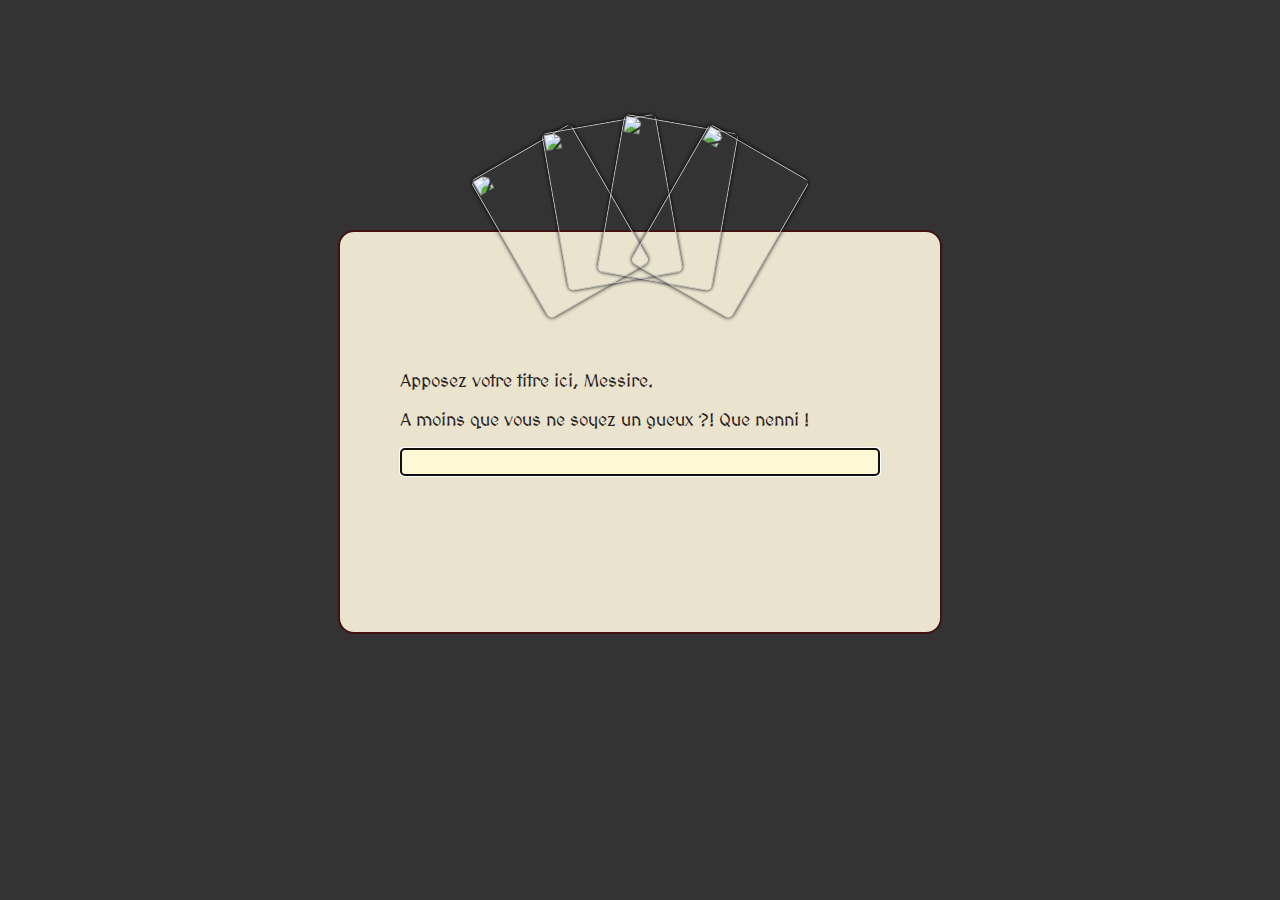
==== index.html @ 94e6631d "Classement V1" ====
<!DOCTYPE html>
<html lang="fr">
<head>
	<meta charset="UTF-8">
	<meta name="viewport" content="width=device-width, initial-scale=1.0">
	<link href="https://fonts.googleapis.com/css2?family=MedievalSharp&display=swap" rel="stylesheet">
	<link href="public/style.css" rel="stylesheet">
	<title>NikoCardZ - Regardez votre collection de cartes </title>
	<script defer src="public/script.js"></script>
	<link rel="preload" href="public/fond4.jpg" as="image">
	<link rel="preload" href="public/cards/back_.png" as="image">
	<link rel="preload" href="public/cards/cache1.png" as="image">
	<link rel="preload" href="public/cards/cache2.png" as="image">
	<link rel="preload" href="public/cards/cache3.png" as="image">
	<link rel="preload" href="public/cards/cache4.png" as="image">
	<link rel="preload" href="public/cards/cache5.png" as="image">
	<link rel="preload" href="public/cards/cache6.png" as="image">
	<link rel="preload" href="public/cards/cache7.png" as="image">
	<link rel="preload" href="public/cards/cache8.png" as="image">
	<link rel="preload" href="public/cards/cache9.png" as="image">
	<!-- Balises Open Graph de base -->
	<meta property="og:title" content="NikoCardZ - Regardez votre collection de cartes" />
	<meta property="og:type" content="website" />
	<meta property="og:image" content="https://aprylpe.github.io/NikocardZ/public/cards/back_.png" />
	<meta property="og:description" content="Venez-en prestement vous peler le jonc en guerroyant entres Seigneureries !
Récoltez moulte cartes de batailles et allez quérir la victoire !
Mon joie, ma mie !" />
	<meta property="og:site_name" content="NikoCardZ" />
	<meta property="og:locale" content="fr_FR" />

</head>
<body>
	<header style="display: none">
		<h1>NikoCardZ</h1>
		<nav>
			<div>
				<label for="style-select">Style d'affichage :</label>
				<select id="style-select">
					<option value="album">Album</option>
					<option value="debloquees">Débloquées</option>
					<option value="rank">Classement</option>
				</select>
			</div>
			<div>
				<label for="collection-name">Collection de :</label>
				<div>
					<input type="text" id="collection-name">
					<div id="dropDown"></div>
				</div>
				<button id="refresh-page">
					<svg xmlns="http://www.w3.org/2000/svg" viewBox="0 0 64 64" width="20" height="20" >
						<path d="M56 34A1 1 90 018 34a24 24 90 0147-7m3-19-2 19-18-6" stroke="#fff" stroke-width="6" fill="none"/>
					</svg>
				</button>
			</div>
		</nav>
	</header>
	<main>
		<div id="card-container">
			<div class="start">
				<div class="cadre">
					<div class="jeu">
						<img src="public/cards/back_.png" alt="" width="116" height="160"></img>
						<img src="public/cards/back_.png" alt="" width="116" height="160"></img>
						<img src="public/cards/back_.png" alt="" width="116" height="160"></img>
						<img src="public/cards/back_.png" alt="" width="116" height="160"></img>
					</div>
					<div id="start-content"></div>
				</div>
			</div>
		</div>
	</main>
</body>
</html>
---- public/style.css ----
body {
	margin: 0;
	font-family: "MedievalSharp", cursive;
	font-weight: 400;
	font-style: normal;
	background: #333;
}

main {
	width: 100%;
	overflow: hidden;
}

select, input {
	color: #fff;
	background: #333;
	border: solid 1px #000;
	font-size: 16px;
	font-family: serif;
	padding: 4px;
	border-radius: 4px;
	flex: 1;
	width: 160px;
}

/* Scroll bar */

::-webkit-scrollbar {
  width: 8px;
}

::-webkit-scrollbar-track {
  box-shadow: inset 0 0 5px grey;
  border-radius: 4px;
}

/* Handle */
::-webkit-scrollbar-thumb {
  background: #8888;
  border-radius: 4px;
}

/* Handle on hover */
::-webkit-scrollbar-thumb:hover {
  background: #666;
}

/* Styles pour le header */
header {
	background-color: #292222;
	color: #fff8d5;
	padding: 20px 16px;
	margin: 0 0 20px 0;
	border-bottom: solid 1px #000;
	position: sticky;
	top: 0;
	z-index: 20;
}

header h1 {
	font-size: 36px;
	margin: 0; /* Supprimer les marges par défaut */
}

header nav {
	display: flex;
	align-items: center;
	justify-content: space-between;
	margin-top: 4px;
	flex-wrap: wrap;
}

header nav div {
	display: flex;
	align-items: center;
}

@media (max-width: 660px) {
	header nav div {
		margin: 4px 0;
		width: 100%;
	}
	header h1 {
		font-size: 28px;
	}
	header {
		padding: 12px;
	}
	select, input {
		width: unset;
	}
	label {
		width: 140px;
	}
}

header label, header input, header button, header select {
	margin-right: 10px; /* Espacement entre les éléments de la barre de navigation */
}

header button {
	background-color: #333;
	color: #fff;
	border: solid 1px #000;
	padding: 4px;
	cursor: pointer;
	font-family: "MedievalSharp", cursive;
	display: flex;
	border-radius: 4px;
}

header button:hover {
	background-color: #666;
}

/* DopDown */

#dropDown, #start-dropDown {
	position: fixed;
	background-color: #333;
	padding: 6px;
	width: 232px;
	display: none;
	flex-direction: column;
	overflow-x: hidden;
	overflow-y: scroll;
	max-height: 220px;
	margin-top: 30px;
	border: solid 1px #000;
	border-radius: 4px;
	align-self: flex-start;
	margin-left: -36px;
	z-index: 25;
	box-shadow: 0 4px 8px #000;
}
#dropDown.visible, #start-dropDown.visible {
	display: flex;
}
#dropDown p, #start-dropDown p {
	display: flex;
	flex: 1;
	margin: 0;
	padding: 2px 8px;
	width: 100%;
	align-items: center;
}
#dropDown p:hover, #start-dropDown p:hover {
	background: #666;
	font-weight: bold;
}
#dropDown img.avatar, #start-dropDown img.avatar {
	margin-right: 8px;
	width: 28px;
	height: 28px;
}

/* Styles pour le conteneur de cartes */
#card-container {
	display: flex;
	flex-direction: column;
}
.album-page-container {
	display: flex;
	justify-content: center;
}

/* Styles pour les pages d'album */
.album-page {
	display: none;
	align-items: flex-start;
	background-color: #eae3ce;
	border: solid 1px #888;
	padding: 0.5vh 3vh;
	flex-direction: column;
}

.album-page.visible {
	display: flex;
}
.album-page.visible.next-visible + .album-page {
	display: flex;
}

.album-page-grid {
	display: grid;
	grid-template-columns: auto auto auto;
	gap: 2vh;
	width: 47.5vh;
	height: 66vh;
}
.album-page-head {
	width: 100%;
	text-align: center;
}
.album-page-head::before,
.album-page-head::after {
	content: '~~';
	margin: 0 10px;
}
.album-page-footer {
	width: 100%;
	text-align: right;
}
.album-page .card {
	width: 100%;
	max-height: 20vh;
	max-width: 14.5vh;
	transition: 0.5s;
	position: relative;
	border-radius: 6px;
	overflow: hidden;
	z-index: 10;
    background-image: url(cards/back_.png);
    background-size: cover;
}

.album-page img, .card img {
	width: 100%;
	height: auto;
	transition: 0s;
	background-image: url("cards/back_.png");
	background-size: cover;
}


.album-page .card.locked{
	filter: grayscale(0.6);
	opacity: 0.8;
}
.album-page .card.locked:hover{
	filter: grayscale(0);
	opacity: 1;
}

.album-page .card.unlocked:hover {
	transform: scale(1.2);
	z-index: 11;
}

.album-button-container {
	display: flex;
}

.album-button-container button {
	border: none;
	padding: 12px;
	flex: 1;
	background: none;
	color: #fff8d5;
	font-size: 16px;
	height: 48px;
	font-family: "MedievalSharp", cursive;
}

.album-button-container button:hover {
	border: none;
	color: #fff;
	font-weight: 900;
}

.album-button-container button:first-child::before, .album-button-container button:last-child::after {
	content: " ";
	display: inline-block;
	width: 38px;
	height: 16px;
	background-image: url("fleche.svg");
	margin: 0 8px;
}

.album-button-container button:first-child::before {
	transform: scalex(-1);
}

.max {
	background-image: url("fond.png");
	background-size: 64px;
}


img:hover + .card-count {
	display: block;
}
.card-count {
    display: none;
    margin: 16vh 6px 0 0;
    position: fixed;
    z-index: 30;
    color: #fff;
    font-weight: bold;
    top: 0;
    font-size: 36px;
    text-shadow: 0 0 8px #000, -2px -2px 6px #000, -2px 2px 6px #000, 2px -2px 6px #000, 2px 2px 6px #000;
    width: 95%;
    text-align: right;
	pointer-events: none;
}

#card-container h2, #card-container>img {
	align-self: center;
	color: #fff8d5;
	font-size: 24px;
	text-align: center;
	margin: 7vh 16px;
}

.holo.unlocked {
	box-shadow: 1px 1px 8px #ff8, -1px -1px 8px #faf;
}

.holo.unlocked::before {
	content: "";
	position: absolute;
	top: 0;
	left: 0;
	width: 100%;
	height: 100%;
	background-image: url(hologra4.png);
	opacity: 0.6;
	background-size: 160vh;
	background-position: left;
	background-attachment: fixed;
	animation: fade-in-out 40s infinite;
	animation-timing-function: ease-in-out;
	pointer-events: none;
}

.ex:hover img {
	filter: saturate(1.5);
}

.progress {
	display: block;
	background: #222;
	margin: 16px auto;
	border: solid 1px #000;
	border-radius: 4px;
	overflow: hidden;
}
.progress>div {
	background-image: url("progress.svg");
	background-color: #f55;
	background-size: 24px 36px;
	background-position-x: 0;
	animation: progress 2s infinite;
	animation-timing-function: linear;
	height: 100%;
}

#mainLoad {
	width: 50%;
	height: 32px;
}

@keyframes fade-in-out {
	0% { background-position-x: left; }
	25% { background-position-y: top; }
	50% { background-position-x: right; }
	75% { background-position-y: bottom; }
	100% { background-position-x: left; }
}

@keyframes progress {
	0% { background-position-x: 0px; }
	100% { background-position-x: 24px; }
}

@media (max-width: 660px) {
	.album-page-grid {
		gap: 1vh;
		width: 45.5vh;
		height: 64vh;
	}
	#dropDown, #start-dropDown {
		width: calc(100% - 194px);
		max-height: 360px;
		margin-left: 0px;
		z-index: 25;
	}
	#dropDown p, #start-dropDown p {
		margin: 8px;
		font-size: 18px;
	}
}

/* Page stats */

#card-container h2.stats {
	margin: 4vh 0 16px 0;
	font-size: 32px;
	display: flex;
	align-items: center;
}

#card-container h2.stats img {
	width: 50px;
	height: 50px;
	margin: 0 16px;
}

div.stats {
	display: flex;
	justify-content: center;
	margin-bottom: 4vh;
}

.stats tbody, .stats td, .stats th {
	display: flex;
	flex-direction: column;
	flex: 1;
	color: #fff;
	justify-content: center;
	font-size: 16px;
}
.stats tr {
	min-height: 32px;
	display: flex;
	background: #444;
	padding: 0 8px 0 4px;
}
.stats tr:nth-of-type(odd) {
	background: #303030;
}

.stats table {
	width: 40%;
	min-width: 320px;
	text-align: center;
	display: flex;
	border: solid 1px #000;
	border-radius: 8px;
	overflow: hidden;
	margin: 8px;
}
.stats table .progress {
	margin: 0 0 8px 0;
	height: 6px;
	width: 100%;
}
.stats table p {
	margin: 0;
}

.cardList {
	display: flex;
	flex-wrap: wrap;
	justify-content: center;
}

.cardList .cardRender {
	width: calc(14.5vh + 150px);
	background: #222;
	padding: 8px;
	border: solid 1px #000;
	border-radius: 4px;
	display: flex;
	margin: 8px;
	color: #fff8d5;
}

.cardRender .card {
	height: 20vh;
	width: 14.5vh;
	position: relative;
	border-radius: 6px;
	overflow: hidden;
	z-index: 10;
	margin-right: 12px;
}
.cardRender .cardInfo {
	flex: 1;
}
.cardRender .card img {
	height: 20vh;
	width: 14.5vh;
}

.cardRender h3 {
	margin: 0;
	font-size: 32px;
	text-align: center;
}
.cardRender h4 {
	margin: 12px 0 4px 0;
	font-size: 20px;
}
.cardRender p {
	margin: 4px;
	font-size: 16px;
}


@media (max-width: 660px) {
	div.stats {
		flex-direction: column;
		align-items: center;
	}
	.stats table {
		width: 90%;
	}
	.cardRender .card, .cardRender .card img {
		height: 16vh;
		width: 11.6vh;
	}

	.cardList .cardRender {
		width: calc(11.6vh + 120px);
	}

	.cardRender h3 {
		font-size: 24px;
	}
	.cardRender h4 {
		margin: 12px 0 4px 0;
		font-size: 18px;
	}
	.cardRender p {
		margin: 4px;
		font-size: 14px;
	}
}

/* Full screen */

.card:fullscreen {
	background-image: url("fond4.jpg");
	transition: 0s;
	background-size: 18vh;
}
.card:fullscreen>div {
	display: grid;
	align-content: center;
	justify-content: center;
}

.card:fullscreen img {
	max-width: 100%;
	max-height: 100vh;
	margin-top: calc(50vh - 69%);
	width: 100%;
	height: auto;
    background: none;
}

.card:fullscreen .card-count {
	display: none;
}

/* Accueil */

.start {
    width: 100%;
    background: url("fond4.jpg");
    height: 100vh;
    background-size: 18vh;
}

.start .cadre {
    font-size: 18px;
	width: 100%;
    height: 400px;
    max-width: 600px;
    background: #eae3ce;
	color: #292222;
    margin: calc(50vh - 220px) auto;
    border: solid 2px #411;
    border-radius: 16px;
}

.start .jeu {
    left: calc(50% - 58px);
    position: absolute;
    margin-top: 48px;
}
.start .jeu img{
    position: absolute;
    box-shadow: 0 0 4px #000;
    border-radius: 6px;
}
.start .jeu img:nth-child(1){
	z-index: 5;
	transform: rotate(330deg) translate(0, -160px);
}
.start .jeu img:nth-child(2){
	z-index: 6;
	transform: rotate(350deg) translate(0, -160px);
}
.start .jeu img:nth-child(3){
	z-index: 7;
	transform: rotate(10deg) translate(0, -160px);
}
.start .jeu img:nth-child(4){
	z-index: 8;
	transform: rotate(30deg) translate(0, -160px);
}

#start-content {
    padding: 120px 60px 0 60px;
}

#start-content h2, #start-content>img {
	color: #292222;
    font-size: 24px;
    margin: 0 auto;
    display: block;
}

#start-content .progress {
    width: 70%;
}
#start-content .progress>div {
    background-color: #fb7;
}

#start-content input {
    color: #292222;
    background: #fff8d5;
    width: calc(100% - 10px);
}

#start-dropDown {
	position: relative;
	background-color: #fff8d5;
	margin: 0;
    width: calc(100% - 14px);
}
#start-dropDown p:hover {
	background: #fff;
	font-weight: bold;
}

@media (max-width: 660px) {
	.start .jeu img{
		width: 87px;
		height: 120px;
	}
	.start .cadre {
		font-size: 16px;
		height: 300px;
		margin: calc(40vh - 220px) 12px;
		width: calc(100% - 28px);
	}
	.start .jeu {
		left: calc(50% - 44px);
		margin-top: 48px;
	}
	#start-content {
		padding: 54px 32px 0 32px;
	}
}

/* Classement */

.classement {
    max-width: 600px;
    margin: auto;
    color: #fff;
    text-align: center;
    width: 100%;
    display: flex;
    flex-direction: column;
}
.classement .title {
}

.classement tr {
	background: #444;
}
.classement tr:nth-of-type(odd) {
	background: #303030;
}

.classement table {
	border-collapse: collapse;
	border: solid 1px #000;
	border-radius: 8px;
    font-size: 16px;
}
.classement table .progress {
    margin: 0 2%;
    height: 6px;
    width: 96%;
}
.classement table p {
	margin: 0;
}
.classement table img {
	margin: 2px 12px 2px 4px;
	height: 28px;
	width: 28px;
	overflow: hidden;
	align-self: start;
	display: inline-block;
}
.classement table .pseudo {
    text-align: left;
    display: flex;
    align-items: center;
}
.classement th {
    background-color: #111;
    padding: 4px 0;
    font-size: 18px;
}
.classement td {
    padding: 1px 4px;
    min-width: 100px;
}
.classement td:first-child {
    min-width: 40px;
}

.classement .me {
    border: solid 2px #f22;
}



/* Affichage spécial */

#page-6 .album-page-grid {
	grid-template-columns: auto auto;
	width: 31vh;
	margin: 0 8.25vh;
	justify-items: center;
}

.album-page #card-48 {
	max-height: 40vh;
	max-width: 29vh;
	display: unset;
	grid-column-end: span 2;
	grid-row-end: span 2;
}
.album-page #card-48.unlocked:hover {
	transform: scale(1.1);
}

.album-page #card-7, .album-page #card-8, .album-page #card-9 {
	margin: 0 -1vh 0 1vh;
}

@media (min-width: 661px) {
	.album-page #card-10, .album-page #card-11, .album-page #card-12 {
		margin: 0 1vh 0 -1vh;
	}
}
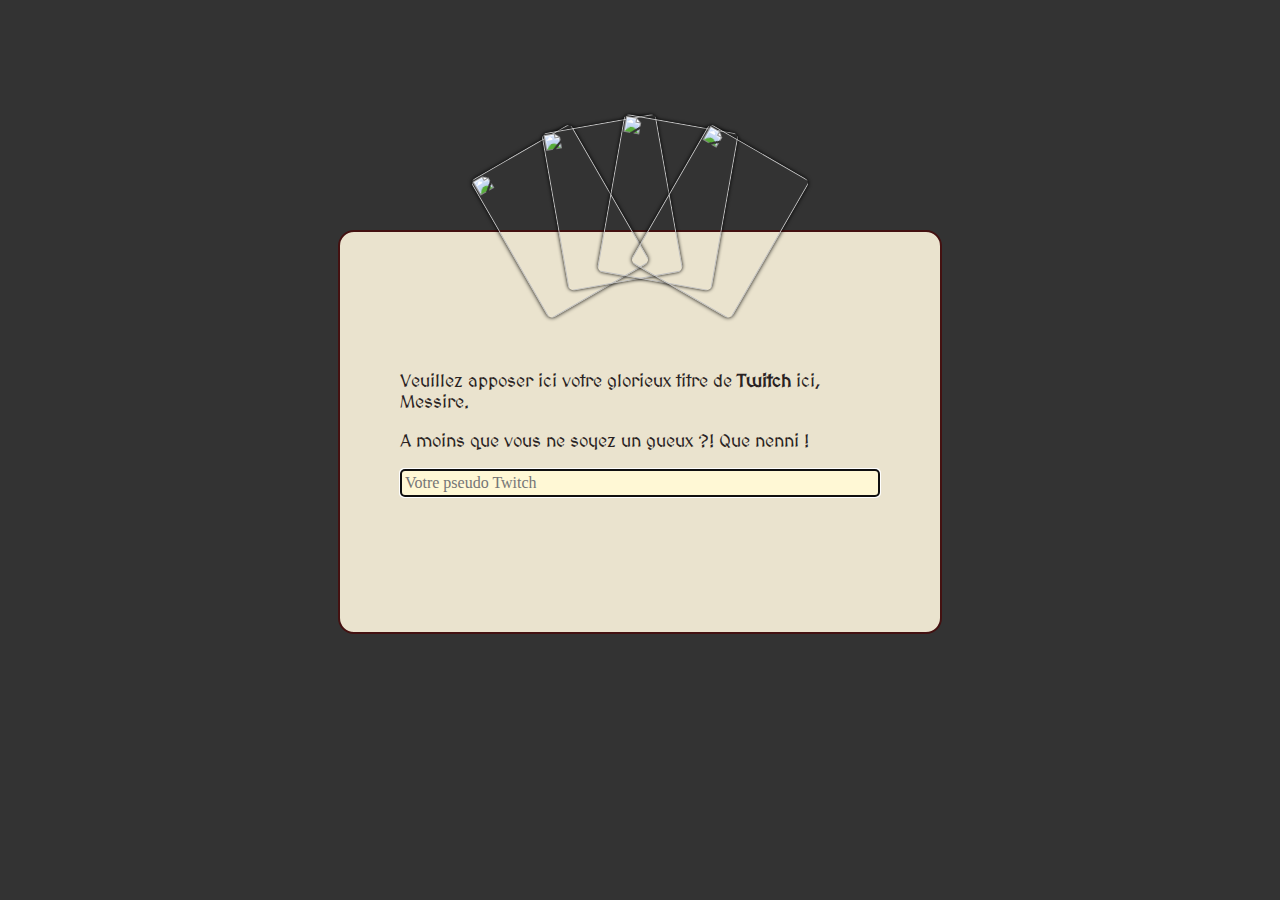
==== commit 460a8794: "bouton pour choix d'affichage" ====
--- a/index.html
+++ b/index.html
@@ -7,8 +7,6 @@
 	<link href="public/style.css" rel="stylesheet">
 	<title>NikoCardZ - Regardez votre collection de cartes </title>
 	<script defer src="public/script.js"></script>
-	<link rel="preload" href="public/fond4.jpg" as="image">
-	<link rel="preload" href="public/cards/back_.png" as="image">
 	<link rel="preload" href="public/cards/cache1.png" as="image">
 	<link rel="preload" href="public/cards/cache2.png" as="image">
 	<link rel="preload" href="public/cards/cache3.png" as="image">
@@ -33,13 +31,10 @@
 	<header style="display: none">
 		<h1>NikoCardZ</h1>
 		<nav>
-			<div>
-				<label for="style-select">Style d'affichage :</label>
-				<select id="style-select">
-					<option value="album">Album</option>
-					<option value="debloquees">Débloquées</option>
-					<option value="rank">Classement</option>
-				</select>
+			<div id="style-select" data-value="album">
+				<button data-value="album">Album</button>
+				<button data-value="progress">Progression</button>
+				<button data-value="rank">Classement</button>
 			</div>
 			<div>
 				<label for="collection-name">Collection de :</label>
--- a/public/style.css
+++ b/public/style.css
@@ -112,6 +112,24 @@
 
 header button:hover {
 	background-color: #666;
+}
+
+#style-select button {
+	font-size: 16px;
+	padding: 4px;
+	width: 120px;
+	text-align: center;
+	display: block;
+	height: 30px;
+}
+
+#style-select[data-value="album"] button[data-value="album"],
+#style-select[data-value="album"] button:hover[data-value="album"],
+#style-select[data-value="progress"] button[data-value="progress"],
+#style-select[data-value="progress"] button:hover[data-value="progress"],
+#style-select[data-value="rank"] button[data-value="rank"],
+#style-select[data-value="rank"] button:hover[data-value="rank"] {
+    background: #222;
 }
 
 /* DopDown */
@@ -211,8 +229,8 @@
 	border-radius: 6px;
 	overflow: hidden;
 	z-index: 10;
-    background-image: url(cards/back_.png);
-    background-size: cover;
+	background-image: url(cards/back_.png);
+	background-size: cover;
 }
 
 .album-page img, .card img {
@@ -282,17 +300,17 @@
 	display: block;
 }
 .card-count {
-    display: none;
-    margin: 16vh 6px 0 0;
-    position: fixed;
-    z-index: 30;
-    color: #fff;
-    font-weight: bold;
-    top: 0;
-    font-size: 36px;
-    text-shadow: 0 0 8px #000, -2px -2px 6px #000, -2px 2px 6px #000, 2px -2px 6px #000, 2px 2px 6px #000;
-    width: 95%;
-    text-align: right;
+	display: none;
+	margin: 16vh 6px 0 0;
+	position: fixed;
+	z-index: 30;
+	color: #fff;
+	font-weight: bold;
+	top: 0;
+	font-size: 36px;
+	text-shadow: 0 0 8px #000, -2px -2px 6px #000, -2px 2px 6px #000, 2px -2px 6px #000, 2px 2px 6px #000;
+	width: 95%;
+	text-align: right;
 	pointer-events: none;
 }
 
@@ -539,7 +557,7 @@
 	margin-top: calc(50vh - 69%);
 	width: 100%;
 	height: auto;
-    background: none;
+	background: none;
 }
 
 .card:fullscreen .card-count {
@@ -549,33 +567,33 @@
 /* Accueil */
 
 .start {
-    width: 100%;
-    background: url("fond4.jpg");
-    height: 100vh;
-    background-size: 18vh;
+	width: 100%;
+	background: url("fond4.jpg");
+	height: 100vh;
+	background-size: 18vh;
 }
 
 .start .cadre {
-    font-size: 18px;
-	width: 100%;
-    height: 400px;
-    max-width: 600px;
-    background: #eae3ce;
+	font-size: 18px;
+	width: 100%;
+	height: 400px;
+	max-width: 600px;
+	background: #eae3ce;
 	color: #292222;
-    margin: calc(50vh - 220px) auto;
-    border: solid 2px #411;
-    border-radius: 16px;
+	margin: calc(50vh - 220px) auto;
+	border: solid 2px #411;
+	border-radius: 16px;
 }
 
 .start .jeu {
-    left: calc(50% - 58px);
-    position: absolute;
-    margin-top: 48px;
+	left: calc(50% - 58px);
+	position: absolute;
+	margin-top: 48px;
 }
 .start .jeu img{
-    position: absolute;
-    box-shadow: 0 0 4px #000;
-    border-radius: 6px;
+	position: absolute;
+	box-shadow: 0 0 4px #000;
+	border-radius: 6px;
 }
 .start .jeu img:nth-child(1){
 	z-index: 5;
@@ -595,34 +613,34 @@
 }
 
 #start-content {
-    padding: 120px 60px 0 60px;
+	padding: 120px 60px 0 60px;
 }
 
 #start-content h2, #start-content>img {
 	color: #292222;
-    font-size: 24px;
-    margin: 0 auto;
-    display: block;
+	font-size: 20px;
+	margin: 0 auto;
+	display: block;
 }
 
 #start-content .progress {
-    width: 70%;
+	width: 70%;
 }
 #start-content .progress>div {
-    background-color: #fb7;
+	background-color: #fb7;
 }
 
 #start-content input {
-    color: #292222;
-    background: #fff8d5;
-    width: calc(100% - 10px);
+	color: #292222;
+	background: #fff8d5;
+	width: calc(100% - 10px);
 }
 
 #start-dropDown {
 	position: relative;
 	background-color: #fff8d5;
 	margin: 0;
-    width: calc(100% - 14px);
+	width: calc(100% - 14px);
 }
 #start-dropDown p:hover {
 	background: #fff;
@@ -636,7 +654,7 @@
 	}
 	.start .cadre {
 		font-size: 16px;
-		height: 300px;
+		height: 350px;
 		margin: calc(40vh - 220px) 12px;
 		width: calc(100% - 28px);
 	}
@@ -652,13 +670,13 @@
 /* Classement */
 
 .classement {
-    max-width: 600px;
-    margin: auto;
-    color: #fff;
-    text-align: center;
-    width: 100%;
-    display: flex;
-    flex-direction: column;
+	max-width: 600px;
+	margin: auto;
+	color: #fff;
+	text-align: center;
+	width: 100%;
+	display: flex;
+	flex-direction: column;
 }
 .classement .title {
 }
@@ -674,12 +692,12 @@
 	border-collapse: collapse;
 	border: solid 1px #000;
 	border-radius: 8px;
-    font-size: 16px;
+	font-size: 16px;
 }
 .classement table .progress {
-    margin: 0 2%;
-    height: 6px;
-    width: 96%;
+	margin: 0 2%;
+	height: 6px;
+	width: 96%;
 }
 .classement table p {
 	margin: 0;
@@ -693,25 +711,25 @@
 	display: inline-block;
 }
 .classement table .pseudo {
-    text-align: left;
-    display: flex;
-    align-items: center;
+	text-align: left;
+	display: flex;
+	align-items: center;
 }
 .classement th {
-    background-color: #111;
-    padding: 4px 0;
-    font-size: 18px;
+	background-color: #111;
+	padding: 4px 0;
+	font-size: 18px;
 }
 .classement td {
-    padding: 1px 4px;
-    min-width: 100px;
+	padding: 1px 4px;
+	min-width: 100px;
 }
 .classement td:first-child {
-    min-width: 40px;
+	min-width: 40px;
 }
 
 .classement .me {
-    border: solid 2px #f22;
+	border: solid 2px #f22;
 }
 
 
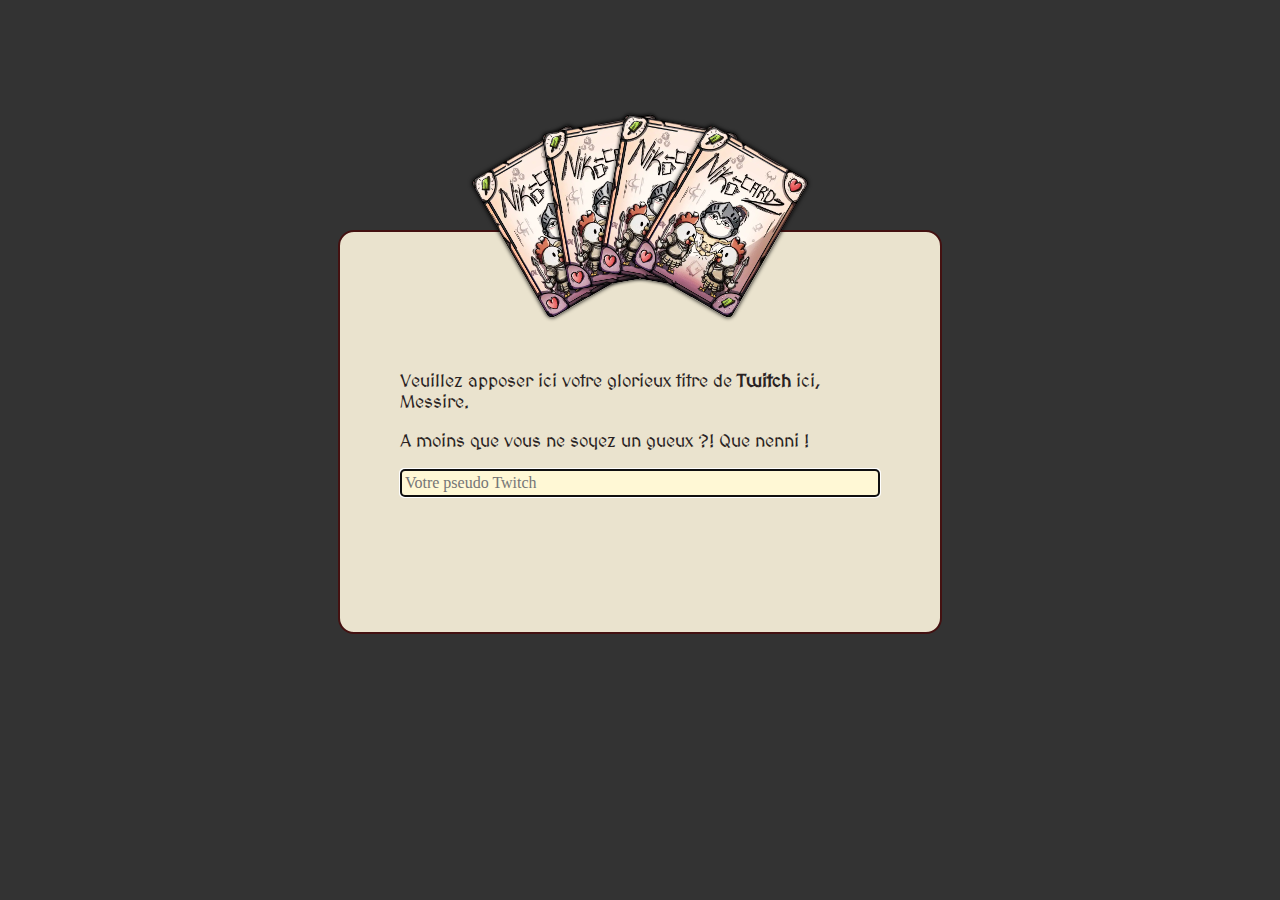
==== commit 7ee29eac: "png -> webp" ====
--- a/index.html
+++ b/index.html
@@ -6,30 +6,39 @@
 	<link href="https://fonts.googleapis.com/css2?family=MedievalSharp&display=swap" rel="stylesheet">
 	<link href="public/style.css" rel="stylesheet">
 	<title>NikoCardZ - Regardez votre collection de cartes </title>
+	<meta name="description" content="Venez-en prestement vous peler le jonc en guerroyant entres Seigneureries !
+Récoltez moulte cartes de batailles et allez quérir la victoire !
+Mon joie, ma mie !" />
 	<script defer src="public/script.js"></script>
-	<link rel="preload" href="public/cards/cache1.png" as="image">
-	<link rel="preload" href="public/cards/cache2.png" as="image">
-	<link rel="preload" href="public/cards/cache3.png" as="image">
-	<link rel="preload" href="public/cards/cache4.png" as="image">
-	<link rel="preload" href="public/cards/cache5.png" as="image">
-	<link rel="preload" href="public/cards/cache6.png" as="image">
-	<link rel="preload" href="public/cards/cache7.png" as="image">
-	<link rel="preload" href="public/cards/cache8.png" as="image">
-	<link rel="preload" href="public/cards/cache9.png" as="image">
+	<link rel="preload" href="public/cards/cache1.webp" as="image">
+	<link rel="preload" href="public/cards/cache2.webp" as="image">
+	<link rel="preload" href="public/cards/cache3.webp" as="image">
+	<link rel="preload" href="public/cards/cache4.webp" as="image">
+	<link rel="preload" href="public/cards/cache5.webp" as="image">
+	<link rel="preload" href="public/cards/cache6.webp" as="image">
+	<link rel="preload" href="public/cards/cache7.webp" as="image">
+	<link rel="preload" href="public/cards/cache8.webp" as="image">
+	<link rel="preload" href="public/cards/cache9.webp" as="image">
 	<!-- Balises Open Graph de base -->
 	<meta property="og:title" content="NikoCardZ - Regardez votre collection de cartes" />
 	<meta property="og:type" content="website" />
-	<meta property="og:image" content="https://aprylpe.github.io/NikocardZ/public/cards/back_.png" />
+	<meta property="og:image" content="https://aprylpe.github.io/NikocardZ/public/cards/back_.webp" />
 	<meta property="og:description" content="Venez-en prestement vous peler le jonc en guerroyant entres Seigneureries !
 Récoltez moulte cartes de batailles et allez quérir la victoire !
 Mon joie, ma mie !" />
 	<meta property="og:site_name" content="NikoCardZ" />
 	<meta property="og:locale" content="fr_FR" />
-
 </head>
 <body>
 	<header style="display: none">
-		<h1>NikoCardZ</h1>
+		<h1>
+			<span>NikoCardZ</span>
+			<a href="create" target="_blank"><button>Créez vos cartes
+				<svg xmlns="http://www.w3.org/2000/svg" viewBox="0 0 12 12">
+					<path d="M5 3H1v8H9V7m2-2V1H7m4 0L6 6" stroke="#FFF5ED" stroke-width="1" fill="none"/>
+				</svg>
+			</button></a>
+		</h1>
 		<nav>
 			<div id="style-select" data-value="album">
 				<button data-value="album">Album</button>
@@ -55,10 +64,10 @@
 			<div class="start">
 				<div class="cadre">
 					<div class="jeu">
-						<img src="public/cards/back_.png" alt="" width="116" height="160"></img>
-						<img src="public/cards/back_.png" alt="" width="116" height="160"></img>
-						<img src="public/cards/back_.png" alt="" width="116" height="160"></img>
-						<img src="public/cards/back_.png" alt="" width="116" height="160"></img>
+						<img src="public/cards/back_.webp" alt="" width="116" height="160"></img>
+						<img src="public/cards/back_.webp" alt="" width="116" height="160"></img>
+						<img src="public/cards/back_.webp" alt="" width="116" height="160"></img>
+						<img src="public/cards/back_.webp" alt="" width="116" height="160"></img>
 					</div>
 					<div id="start-content"></div>
 				</div>
--- a/public/style.css
+++ b/public/style.css
@@ -61,6 +61,23 @@
 header h1 {
 	font-size: 36px;
 	margin: 0; /* Supprimer les marges par défaut */
+	display: flex;
+	justify-content: space-between;
+	align-items: center;
+}
+header h1 a {
+	text-decoration: none;
+}
+header h1 button {
+	font-size: 16px;
+	display: flex;
+	width: 180px;
+	justify-content: flex-end;
+}
+header h1 svg {
+	width: 16px;
+	height: 16px;
+    margin-left: 16px;
 }
 
 header nav {
@@ -229,7 +246,7 @@
 	border-radius: 6px;
 	overflow: hidden;
 	z-index: 10;
-	background-image: url(cards/back_.png);
+	background-image: url(cards/back_.webp);
 	background-size: cover;
 }
 
@@ -237,7 +254,7 @@
 	width: 100%;
 	height: auto;
 	transition: 0s;
-	background-image: url("cards/back_.png");
+	background-image: url("cards/back_.webp");
 	background-size: cover;
 }
 
@@ -333,7 +350,7 @@
 	left: 0;
 	width: 100%;
 	height: 100%;
-	background-image: url(hologra4.png);
+	background-image: url(hologra4.webp);
 	opacity: 0.6;
 	background-size: 160vh;
 	background-position: left;
@@ -476,6 +493,15 @@
 	color: #fff8d5;
 }
 
+.cardList .cardRender.Rare {
+	border-color: #4bf;
+	background: #123;
+}
+.cardList .cardRender.Legendaire {
+	border-color: #ff8;
+	background: #221;
+}
+
 .cardRender .card {
 	height: 20vh;
 	width: 14.5vh;
@@ -736,21 +762,21 @@
 
 /* Affichage spécial */
 
-#page-6 .album-page-grid {
+#page-7 .album-page-grid, #page-8 .album-page-grid {
 	grid-template-columns: auto auto;
 	width: 31vh;
 	margin: 0 8.25vh;
 	justify-items: center;
 }
 
-.album-page #card-48 {
+.album-page #card-48, .album-page #card-51 {
 	max-height: 40vh;
 	max-width: 29vh;
 	display: unset;
 	grid-column-end: span 2;
 	grid-row-end: span 2;
 }
-.album-page #card-48.unlocked:hover {
+.album-page #card-48.unlocked:hover, .album-page #card-51.unlocked:hover {
 	transform: scale(1.1);
 }
 
